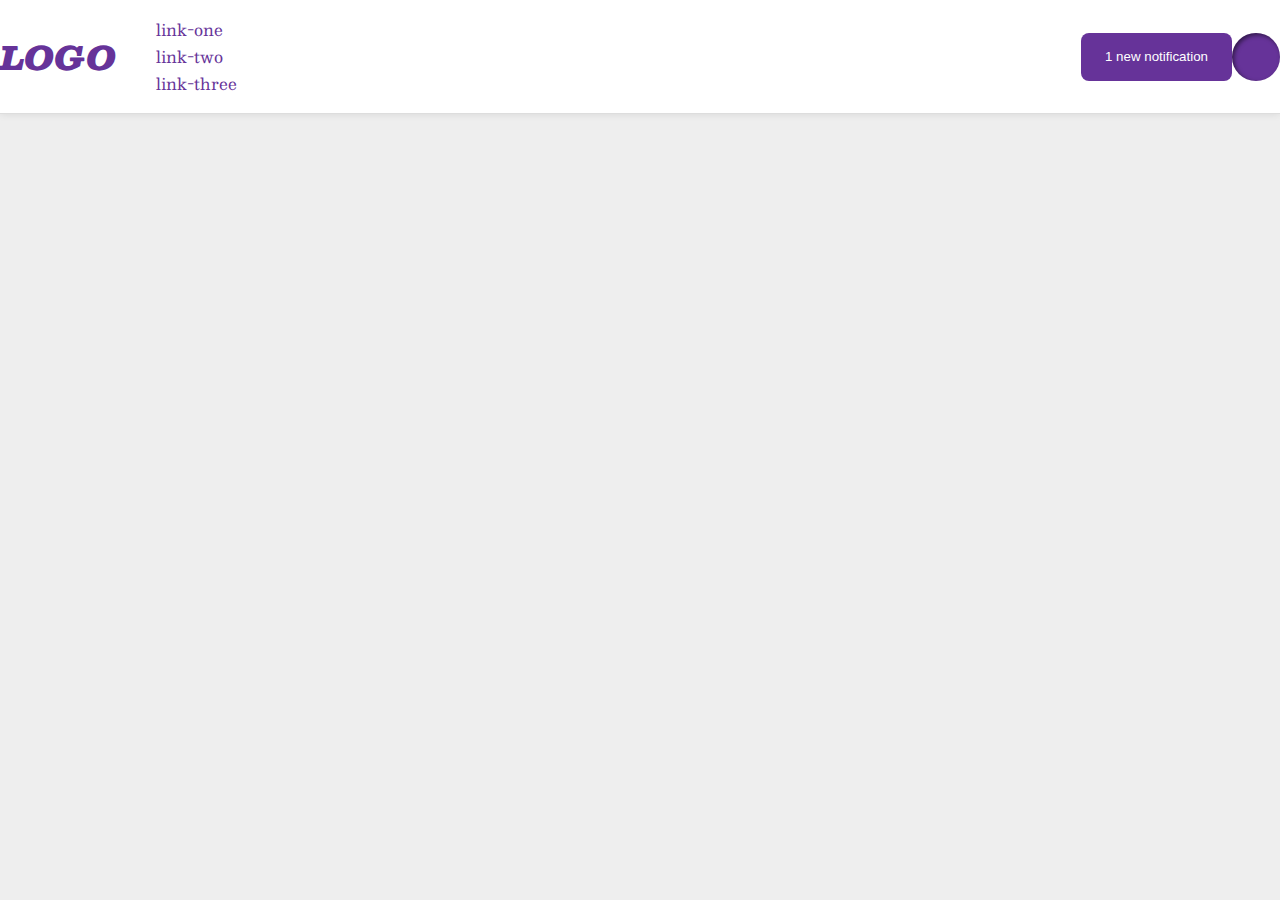
==== flex/03-flex-header-2/index.html @ a26998a4 "Separate notification and profile picture from the rest in the header" ====
<!DOCTYPE html>
<html lang="en">
  <head>
    <meta charset="UTF-8">
    <meta http-equiv="X-UA-Compatible" content="IE=edge">
    <meta name="viewport" content="width=device-width, initial-scale=1.0">
    <title>Flex Header 2</title>
    <link rel="stylesheet" href="style.css">
  </head>
  <body>
    <div class="header">
      <div class="logo">
        LOGO
      </div>
      <ul class="links">
        <li><a href="google.com">link-one</a></li>
        <li><a href="google.com">link-two</a></li>
        <li><a href="google.com">link-three</a></li>
      </ul>
      <div class="top-right">
        <button class="notifications">
          1 new notification
        </button>
        <div class="profile-image"></div>
      </div>
    </div>
  </body>
</html>
---- flex/03-flex-header-2/style.css ----
/* this is some magical font-importing.  
you'll learn about it later. */
@import url('https://fonts.googleapis.com/css2?family=Besley:ital,wght@0,400;1,900&display=swap');

body {
  margin: 0;
  background: #eee;
  font-family: Besley, serif;
}

.header {
  background: white;
  border-bottom: 1px solid #ddd;
  box-shadow: 0 0 8px rgba(0,0,0,.1);
  display: flex;
  align-items: center;
}

.profile-image {
  background: rebeccapurple;
  box-shadow: inset 2px 2px 4px rgba(0,0,0,.5);
  border-radius: 50%;
  width: 48px;
  height:  48px;
}

.logo {
  color: rebeccapurple;
  font-size: 32px;
  font-weight: 900;
  font-style: italic;
}

button {
  border: none;
  border-radius: 8px;
  background: rebeccapurple;
  color: white;
  padding: 8px 24px;
}

a {
  /* this removes the line under our links */
  text-decoration: none;
  color: rebeccapurple;
}

ul {
  list-style-type: none;
}

.top-right {
  display: flex;
  margin-left: auto;
}
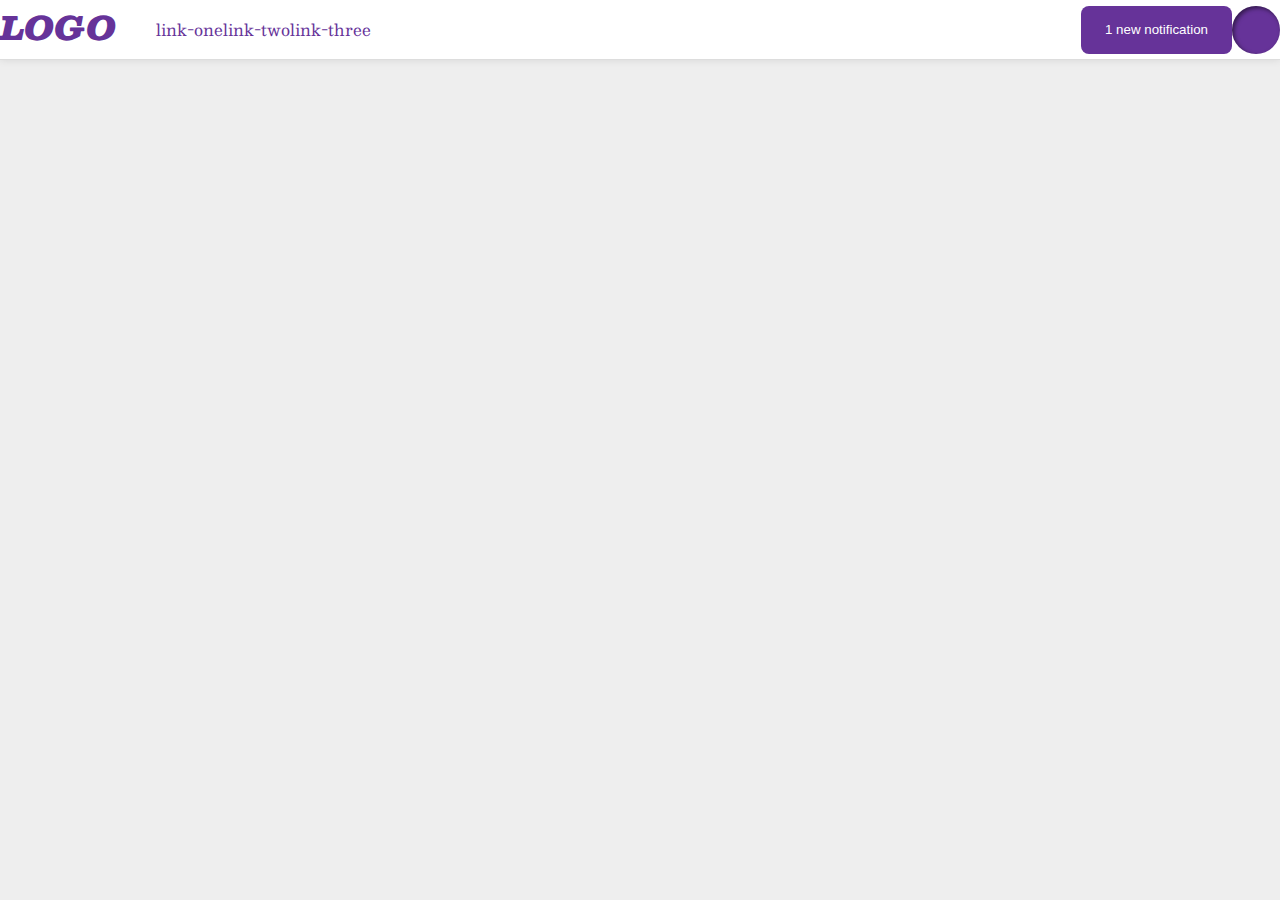
==== commit cea2745b: "Add <div> container around logo and links" ====
--- a/flex/03-flex-header-2/index.html
+++ b/flex/03-flex-header-2/index.html
@@ -9,14 +9,16 @@
   </head>
   <body>
     <div class="header">
-      <div class="logo">
-        LOGO
+      <div class="top-left">
+        <div class="logo">
+          LOGO
+        </div>
+        <ul class="links">
+          <li><a href="google.com">link-one</a></li>
+          <li><a href="google.com">link-two</a></li>
+          <li><a href="google.com">link-three</a></li>
+        </ul>
       </div>
-      <ul class="links">
-        <li><a href="google.com">link-one</a></li>
-        <li><a href="google.com">link-two</a></li>
-        <li><a href="google.com">link-three</a></li>
-      </ul>
       <div class="top-right">
         <button class="notifications">
           1 new notification
--- a/flex/03-flex-header-2/style.css
+++ b/flex/03-flex-header-2/style.css
@@ -47,9 +47,14 @@
 
 ul {
   list-style-type: none;
+  display: flex;
 }
 
 .top-right {
   display: flex;
   margin-left: auto;
 }
+
+.top-left {
+  display: flex;
+}